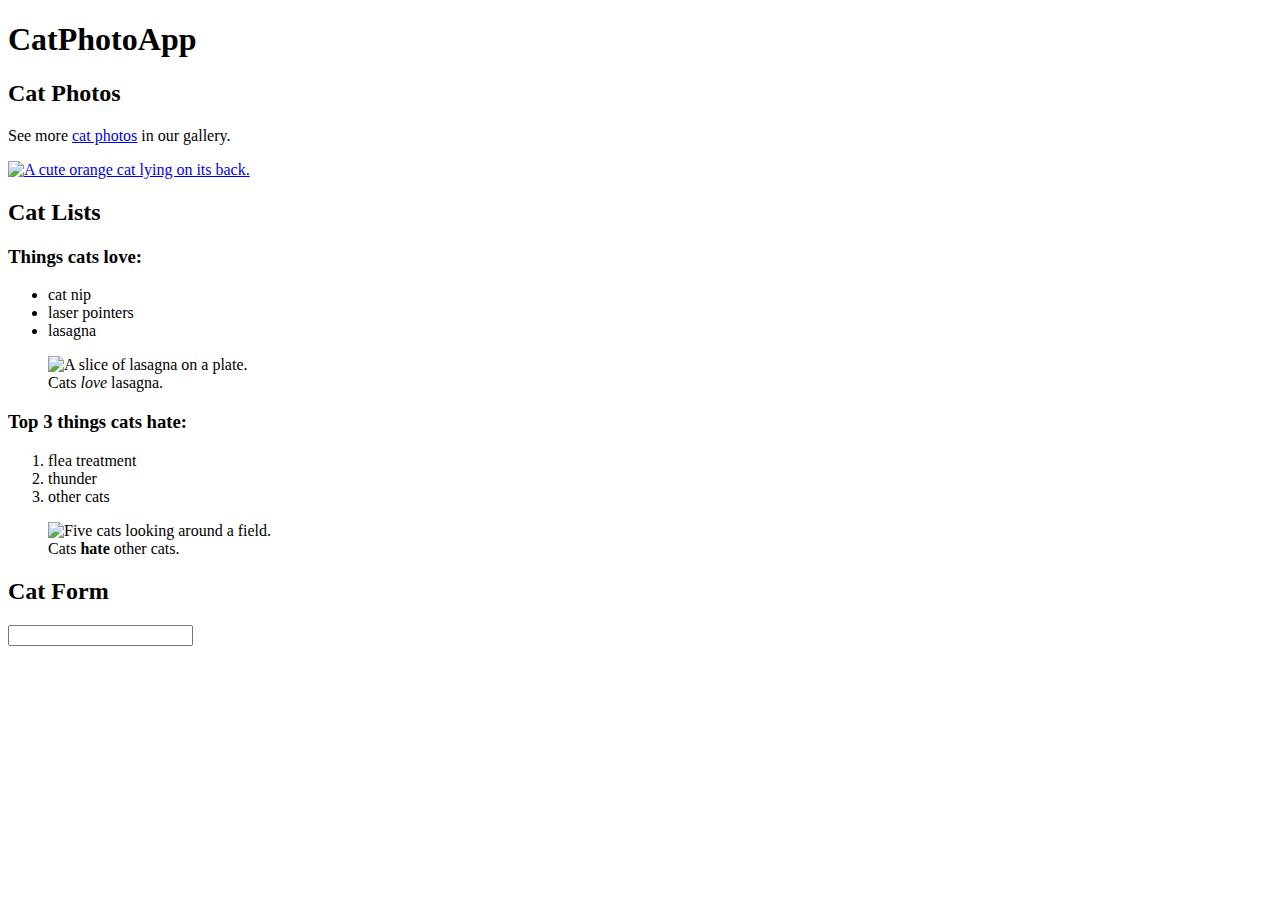
==== DesignResponsive/index.html @ f725cad2 "se empexo el proyecto de design responsive" ====
<!DOCTYPE html>
<html lang="en">
<head>
    <meta charset="UTF-8">
    <meta name="viewport" content="width=device-width, initial-scale=1.0">
    <title>Design Responsive FreecodeCamp</title>
</head>
<body>
    <main>
        <h1>CatPhotoApp</h1>
        <section>
          <h2>Cat Photos</h2>
          <!-- TODO: Add link to cat photos -->
          <p>See more <a target="_blank" href="https://freecatphotoapp.com">cat photos</a> in our gallery.</p>
          <a href="https://freecatphotoapp.com"><img src="https://cdn.freecodecamp.org/curriculum/cat-photo-app/relaxing-cat.jpg" alt="A cute orange cat lying on its back."></a>
        </section>
        <section>
          <h2>Cat Lists</h2>
          <h3>Things cats love:</h3>
          <ul>
            <li>cat nip</li>
            <li>laser pointers</li>
            <li>lasagna</li>
          </ul>
          <figure>
            <img src="https://cdn.freecodecamp.org/curriculum/cat-photo-app/lasagna.jpg" alt="A slice of lasagna on a plate.">
            <figcaption>Cats <em>love</em> lasagna.</figcaption>  
          </figure>
          <h3>Top 3 things cats hate:</h3>
          <ol>
            <li>flea treatment</li>
            <li>thunder</li>
            <li>other cats</li>
          </ol>
          <figure>
            <img src="https://cdn.freecodecamp.org/curriculum/cat-photo-app/cats.jpg" alt="Five cats looking around a field.">
            <figcaption>Cats <strong>hate</strong> other cats.</figcaption>  
          </figure>
        </section>
        <section>
          <h2>Cat Form</h2>
          <form action="https://freecatphotoapp.com/submit-cat-photo">
            <input type="text" name="catphotourl">
          </form>
        </section>
      </main>
</body>
</html>
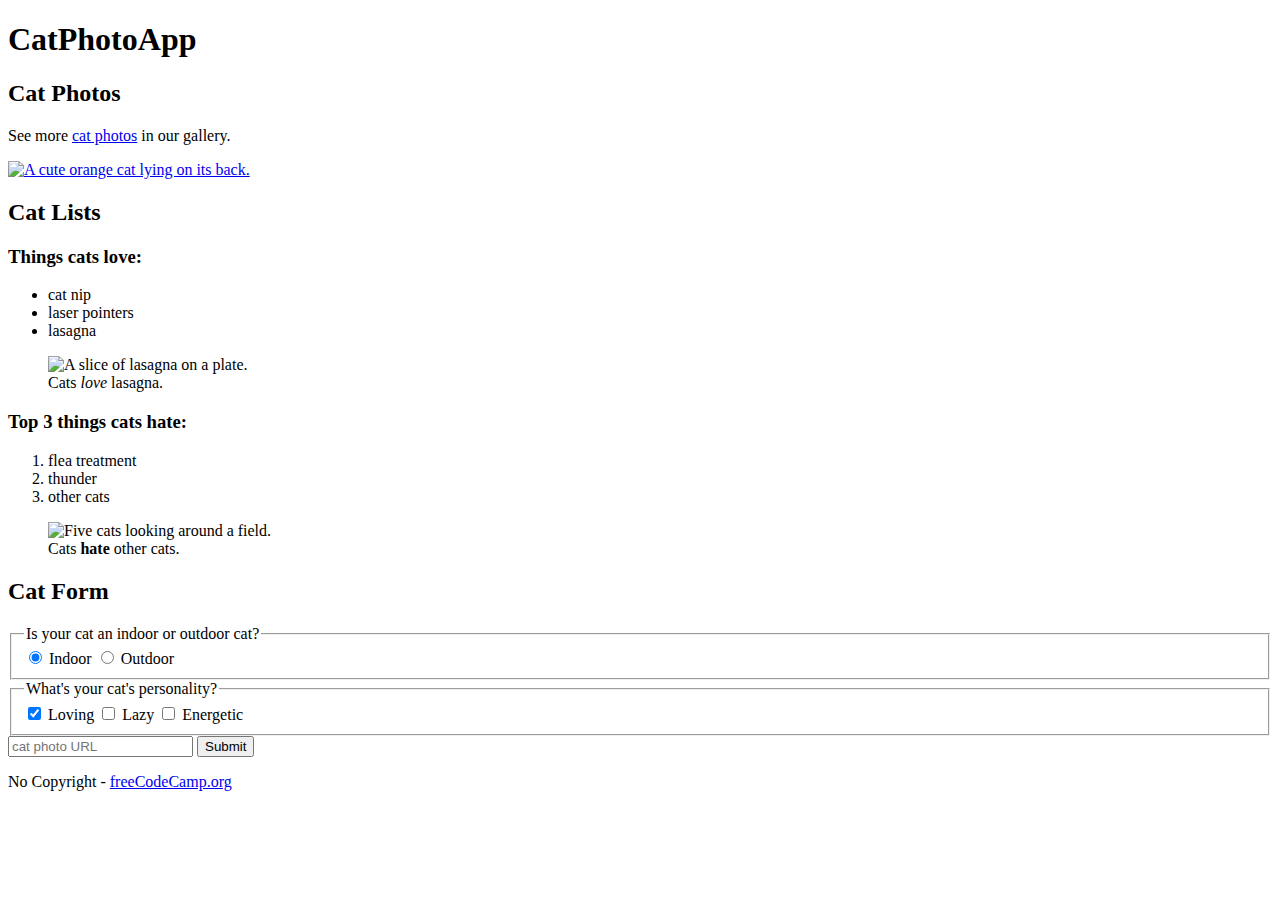
==== commit c771a8ec: "se finaliza el proyectp de html y se espera para darle estilos" ====
--- a/DesignResponsive/index.html
+++ b/DesignResponsive/index.html
@@ -40,9 +40,26 @@
         <section>
           <h2>Cat Form</h2>
           <form action="https://freecatphotoapp.com/submit-cat-photo">
-            <input type="text" name="catphotourl">
+            <fieldset>
+              <legend>Is your cat an indoor or outdoor cat?</legend>
+              <label><input id="indoor" type="radio" name="indoor-outdoor" value="indoor" checked> Indoor</label>
+              <label><input id="outdoor" type="radio" name="indoor-outdoor" value="outdoor"> Outdoor</label>
+            </fieldset>
+            <fieldset>
+              <legend>What's your cat's personality?</legend>
+              <input id="loving" type="checkbox" name="personality" value="loving" checked> <label for="loving">Loving</label>
+              <input id="lazy" type="checkbox" name="personality" value="lazy"> <label for="lazy">Lazy</label>
+              <input id="energetic" type="checkbox" name="personality" value="energetic"> <label for="energetic">Energetic</label>
+            </fieldset>
+            <input type="text" name="catphotourl" placeholder="cat photo URL" required>
+            <button type="submit">Submit</button>
           </form>
         </section>
       </main>
+      <footer>
+        <p>
+          No Copyright - <a href="https://www.freecodecamp.org">freeCodeCamp.org</a>
+        </p>
+      </footer>
 </body>
 </html>